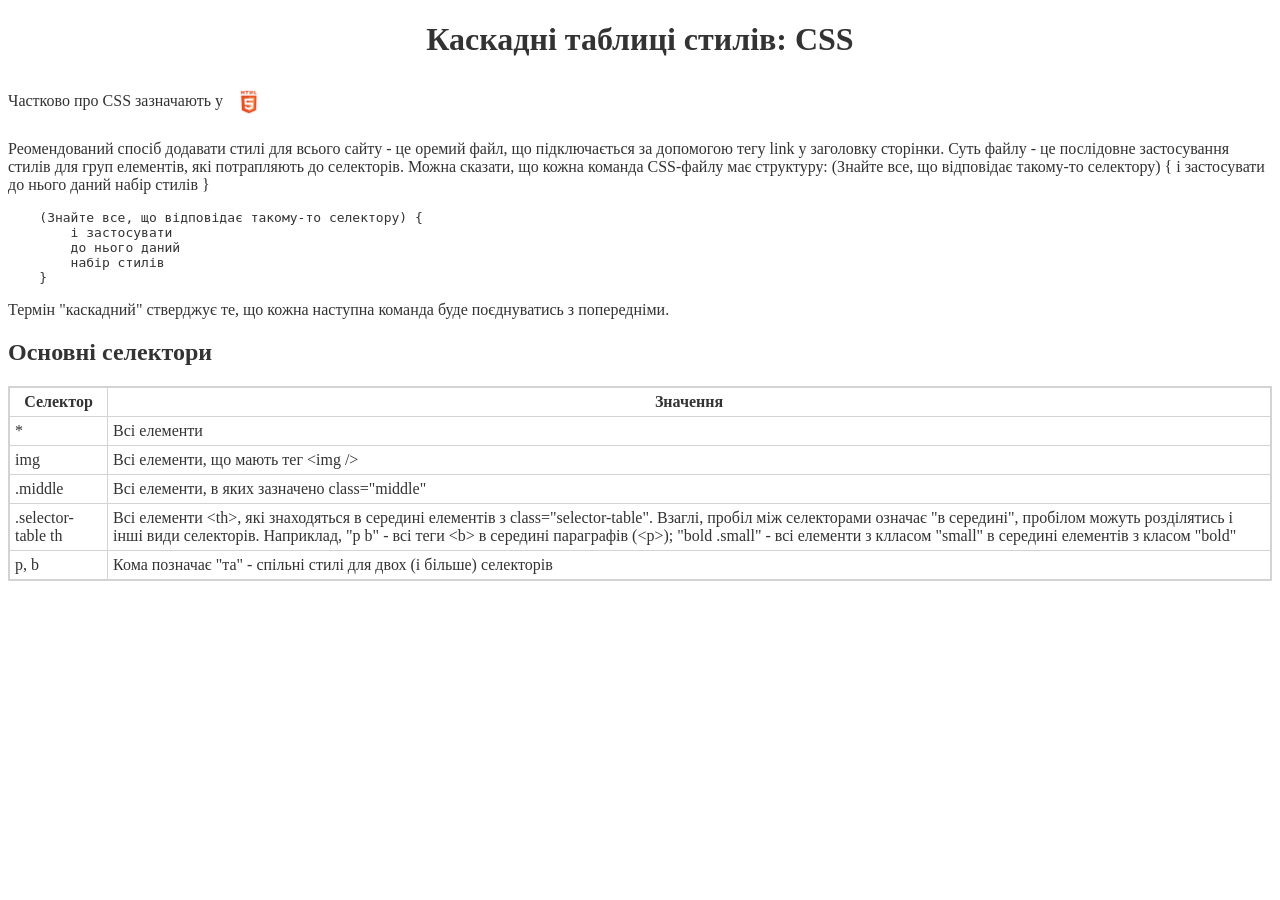
==== Css.html @ d2aab44d "Para5&6" ====
<!DOCTYPE html>
<html lang="en">
<head>
    <meta charset="UTF-8">
    <meta name="viewport" content="width=device-width, initial-scale=1.0">
    <title>CSS</title>
    <link rel="stylesheet" href="css.css">
</head>
<body>
    <h1>Каскадні таблиці стилів: CSS</h1>
    <p>
        Частково про CSS зазначають у
        <a href="intro.html">
            <img class="middle" src="html5.jpg" />
        </a>
    </p>
    <p>
        Реомендований спосіб додавати стилі для всього сайту - це 
        оремий файл, що підключається за допомогою тегу link у 
        заголовку сторінки. Суть файлу - це послідовне 
        застосування стилів для груп елементів, які потрапляють до
        селекторів. Можна сказати, що кожна команда CSS-файлу має
        структуру: (Знайте все, що відповідає такому-то селектору)
        {
            і застосувати до нього даний набір стилів
        }
    </p>
<pre>
    (Знайте все, що відповідає такому-то селектору) {
        і застосувати 
        до нього даний 
        набір стилів
    }
</pre>
    <p>
        Термін "каскадний" стверджує те, що кожна наступна 
        команда буде поєднуватись з попередніми.
    </p>
    <h2>Основні селектори</h2>
    <table class="selector-table">
        <thead>
            <tr> <th>Селектор</th> <th>Значення</th></tr>
        </thead>
        <tbody>
            <tr> <td>*</td> <td>Всі елементи</td> </tr>
            <tr> 
                <td>img</td> 
                <td>Всі елементи, що мають тег &lt;img /&gt;</td> 
            </tr>
            
            <tr> 
                <td>.middle</td> 
                <td>Всі елементи, в яких зазначено class="middle"</td> 
            </tr>
            <tr> 
                <td>.selector-table th</td> 
                <td>Всі елементи &lt;th&gt;, які знаходяться в 
                    середині елементів з class="selector-table".
                    Взаглі, пробіл між селекторами означає "в 
                    середині", пробілом можуть розділятись і інші 
                    види селекторів.
                    Наприклад, "p b" - всі теги &lt;b&gt; в 
                    середині параграфів (&lt;p&gt;);
                    "bold .small" - всі елементи з клласом "small"
                    в середині елементів з класом "bold"
                </td> 
            </tr>
            <tr>
                <td>p, b</td>
                <td>Кома позначає "та" - спільні стилі  для двох
                    (і більше) селекторів
                </td>
            </tr>
        </tbody>
    </table>
</body>
</html>
---- css.css ----
* {
    color:#333;
}

img {
    padding: 2px; /*padding - внутрішній відступ (до рамки)*/
    margin: 5px; /*margin - */
    border: 5px;
    width: 30px;
}

h1 {
    text-align: center;
}

.middle {
    vertical-align: middle;
}

.selector-table {
    border: 2px solid lightgrey;
    border-collapse: collapse;
}

.selector-table th, .selector-table td {
    border: 1px solid lightgrey;
    padding: 5px;
}
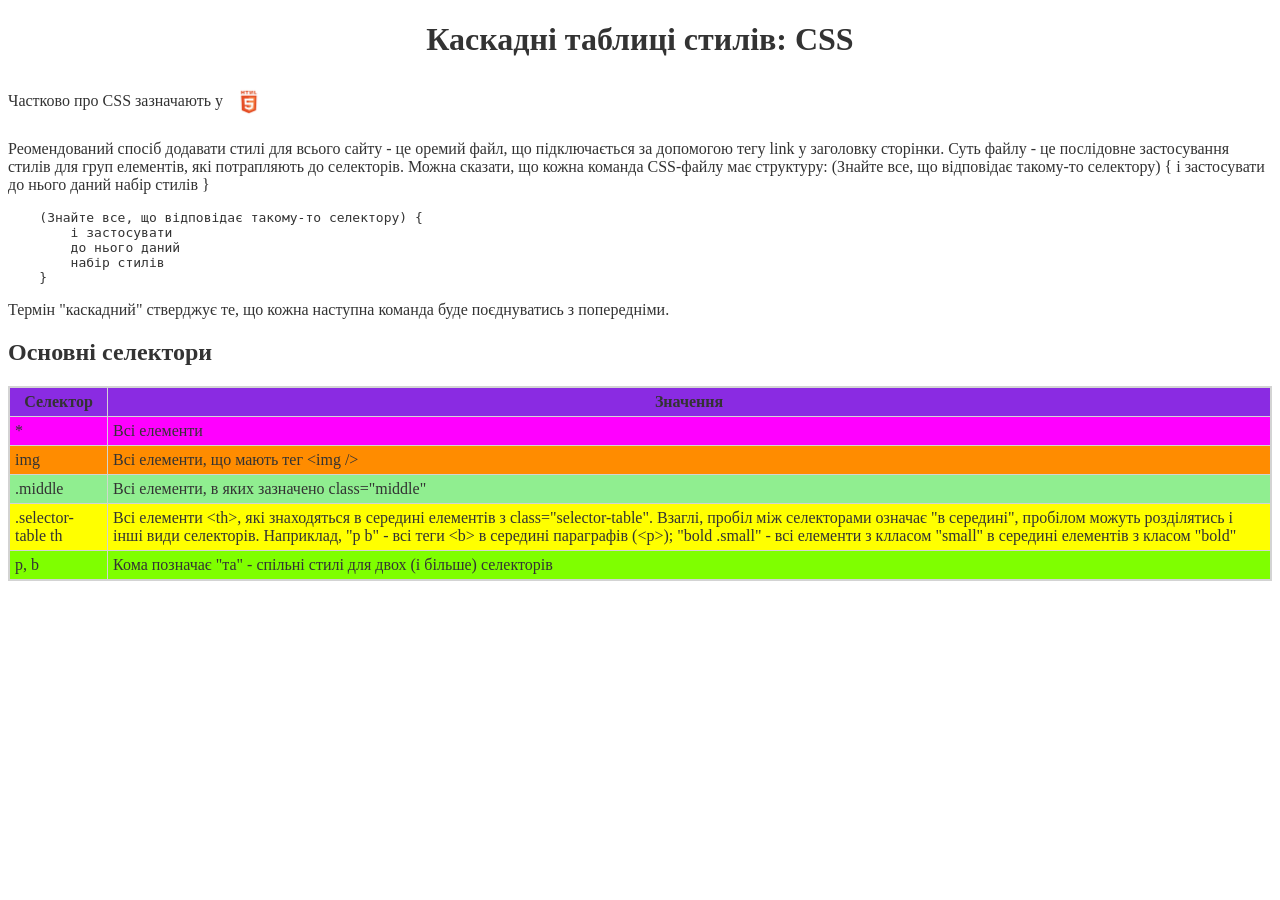
==== commit 9cffc869: "Homework para 5-6" ====
--- a/Css.html
+++ b/Css.html
@@ -39,20 +39,20 @@
     <h2>Основні селектори</h2>
     <table class="selector-table">
         <thead>
-            <tr> <th>Селектор</th> <th>Значення</th></tr>
+            <tr class="table-colors-1"> <th>Селектор</th> <th>Значення</th></tr>
         </thead>
         <tbody>
-            <tr> <td>*</td> <td>Всі елементи</td> </tr>
-            <tr> 
+            <tr class="table-colors-2"> <td>*</td> <td>Всі елементи</td> </tr>
+            <tr class="table-colors-3"> 
                 <td>img</td> 
                 <td>Всі елементи, що мають тег &lt;img /&gt;</td> 
             </tr>
             
-            <tr> 
+            <tr class="table-colors-4"> 
                 <td>.middle</td> 
                 <td>Всі елементи, в яких зазначено class="middle"</td> 
             </tr>
-            <tr> 
+            <tr class="table-colors-5"> 
                 <td>.selector-table th</td> 
                 <td>Всі елементи &lt;th&gt;, які знаходяться в 
                     середині елементів з class="selector-table".
@@ -65,7 +65,7 @@
                     в середині елементів з класом "bold"
                 </td> 
             </tr>
-            <tr>
+            <tr class="table-colors-6">
                 <td>p, b</td>
                 <td>Кома позначає "та" - спільні стилі  для двох
                     (і більше) селекторів
--- a/css.css
+++ b/css.css
@@ -22,6 +22,30 @@
     border-collapse: collapse;
 }
 
+.table-colors-1 {
+    background-color:blueviolet;
+}
+
+.table-colors-2 {
+    background-color:fuchsia;
+}
+
+.table-colors-3 {
+    background-color:darkorange;
+}
+
+.table-colors-4 {
+    background-color:lightgreen;
+}
+
+.table-colors-5 {
+    background-color:yellow;
+}
+
+.table-colors-6 {
+    background-color:chartreuse;
+}
+
 .selector-table th, .selector-table td {
     border: 1px solid lightgrey;
     padding: 5px;
